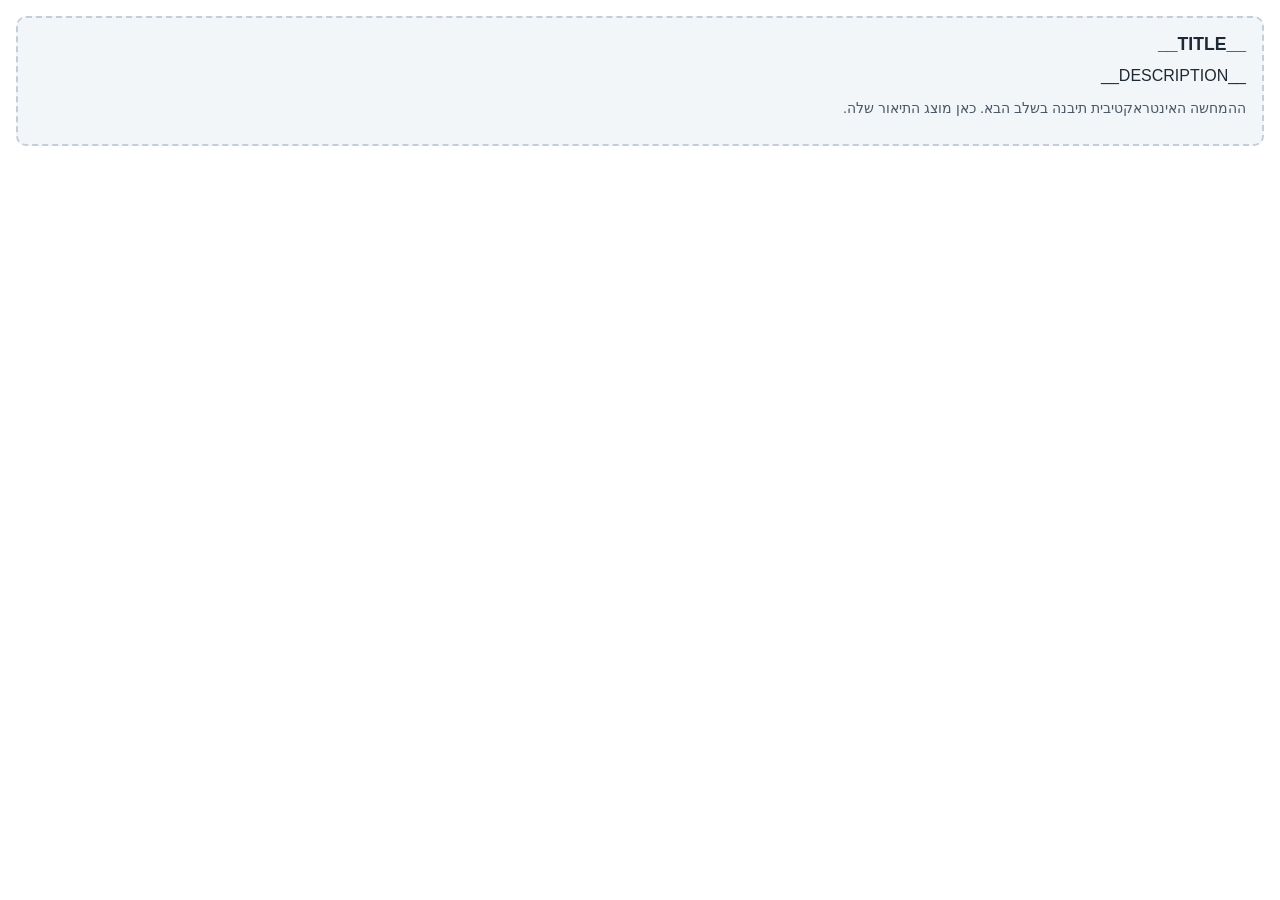
==== agent/assets/player/illustration_placeholder.html @ 458091b9 "Day 5 part B: write_lesson, assembly and the save gate - write_lesson (agent/writer.py): after gate_" ====
<!doctype html>
<html lang="he" dir="rtl">
<head>
<meta charset="utf-8">
<meta name="viewport" content="width=device-width, initial-scale=1">
<title>__TITLE__</title>
<style>
  body { margin: 0; padding: 16px; font-family: "Segoe UI", Arial, sans-serif; color: #1F2933; background: #FFFFFF; }
  .box { border: 2px dashed #C5CED8; border-radius: 10px; padding: 16px; background: #F3F6F9; }
  h1 { font-size: 1.1rem; margin: 0 0 8px; }
  p { margin: 0 0 8px; line-height: 1.6; }
  .note { color: #4B5866; font-size: .9rem; }
</style>
</head>
<body>
  <div class="box">
    <h1>__TITLE__</h1>
    <p>__DESCRIPTION__</p>
    <p class="note">ההמחשה האינטראקטיבית תיבנה בשלב הבא. כאן מוצג התיאור שלה.</p>
  </div>
</body>
</html>
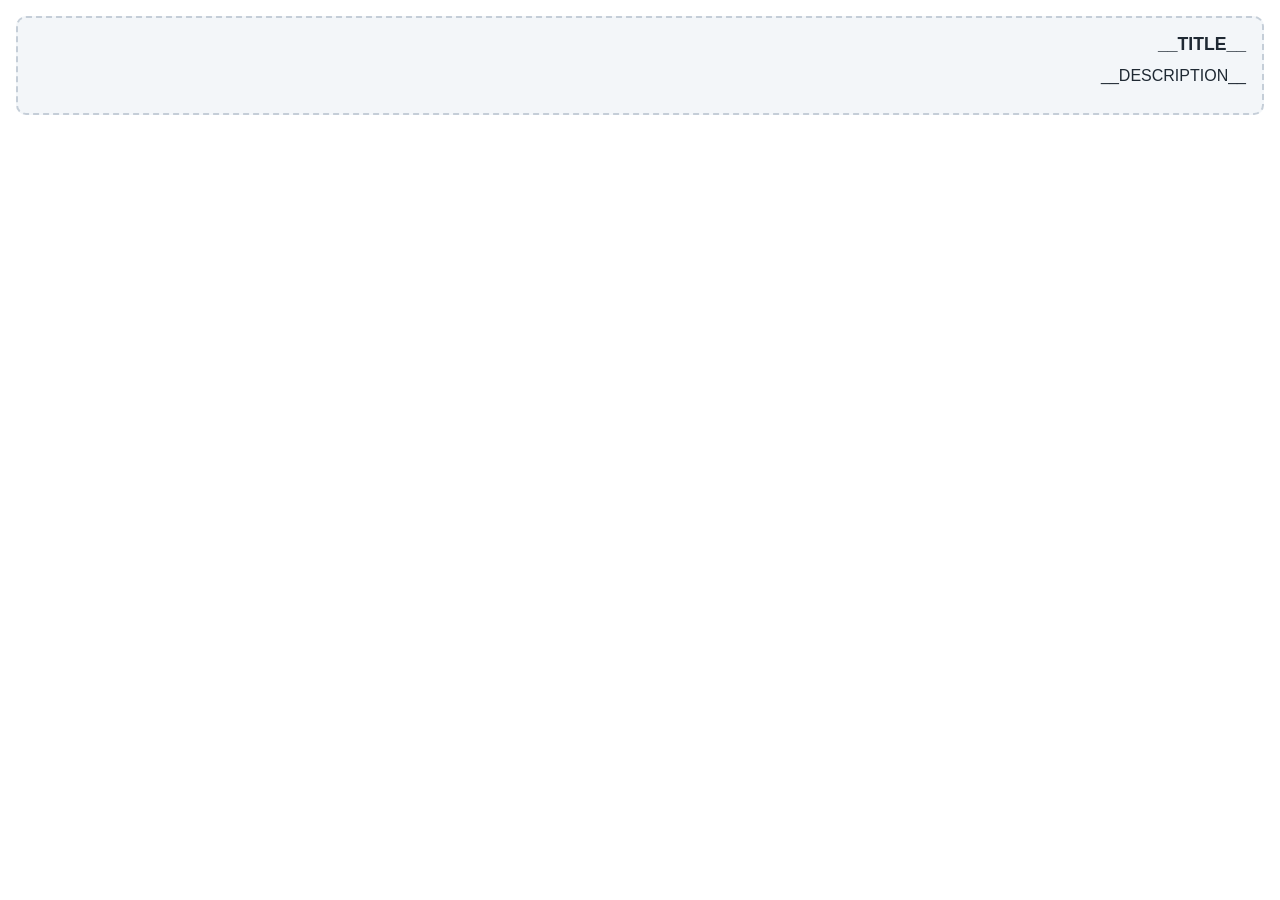
==== commit d7e4267a: "Keep Windows awake while nodes run; lesson title in the browser tab; Q7 as a known xfail Co-Authored" ====
--- a/agent/assets/player/illustration_placeholder.html
+++ b/agent/assets/player/illustration_placeholder.html
@@ -16,7 +16,6 @@
   <div class="box">
     <h1>__TITLE__</h1>
     <p>__DESCRIPTION__</p>
-    <p class="note">ההמחשה האינטראקטיבית תיבנה בשלב הבא. כאן מוצג התיאור שלה.</p>
   </div>
 </body>
 </html>
